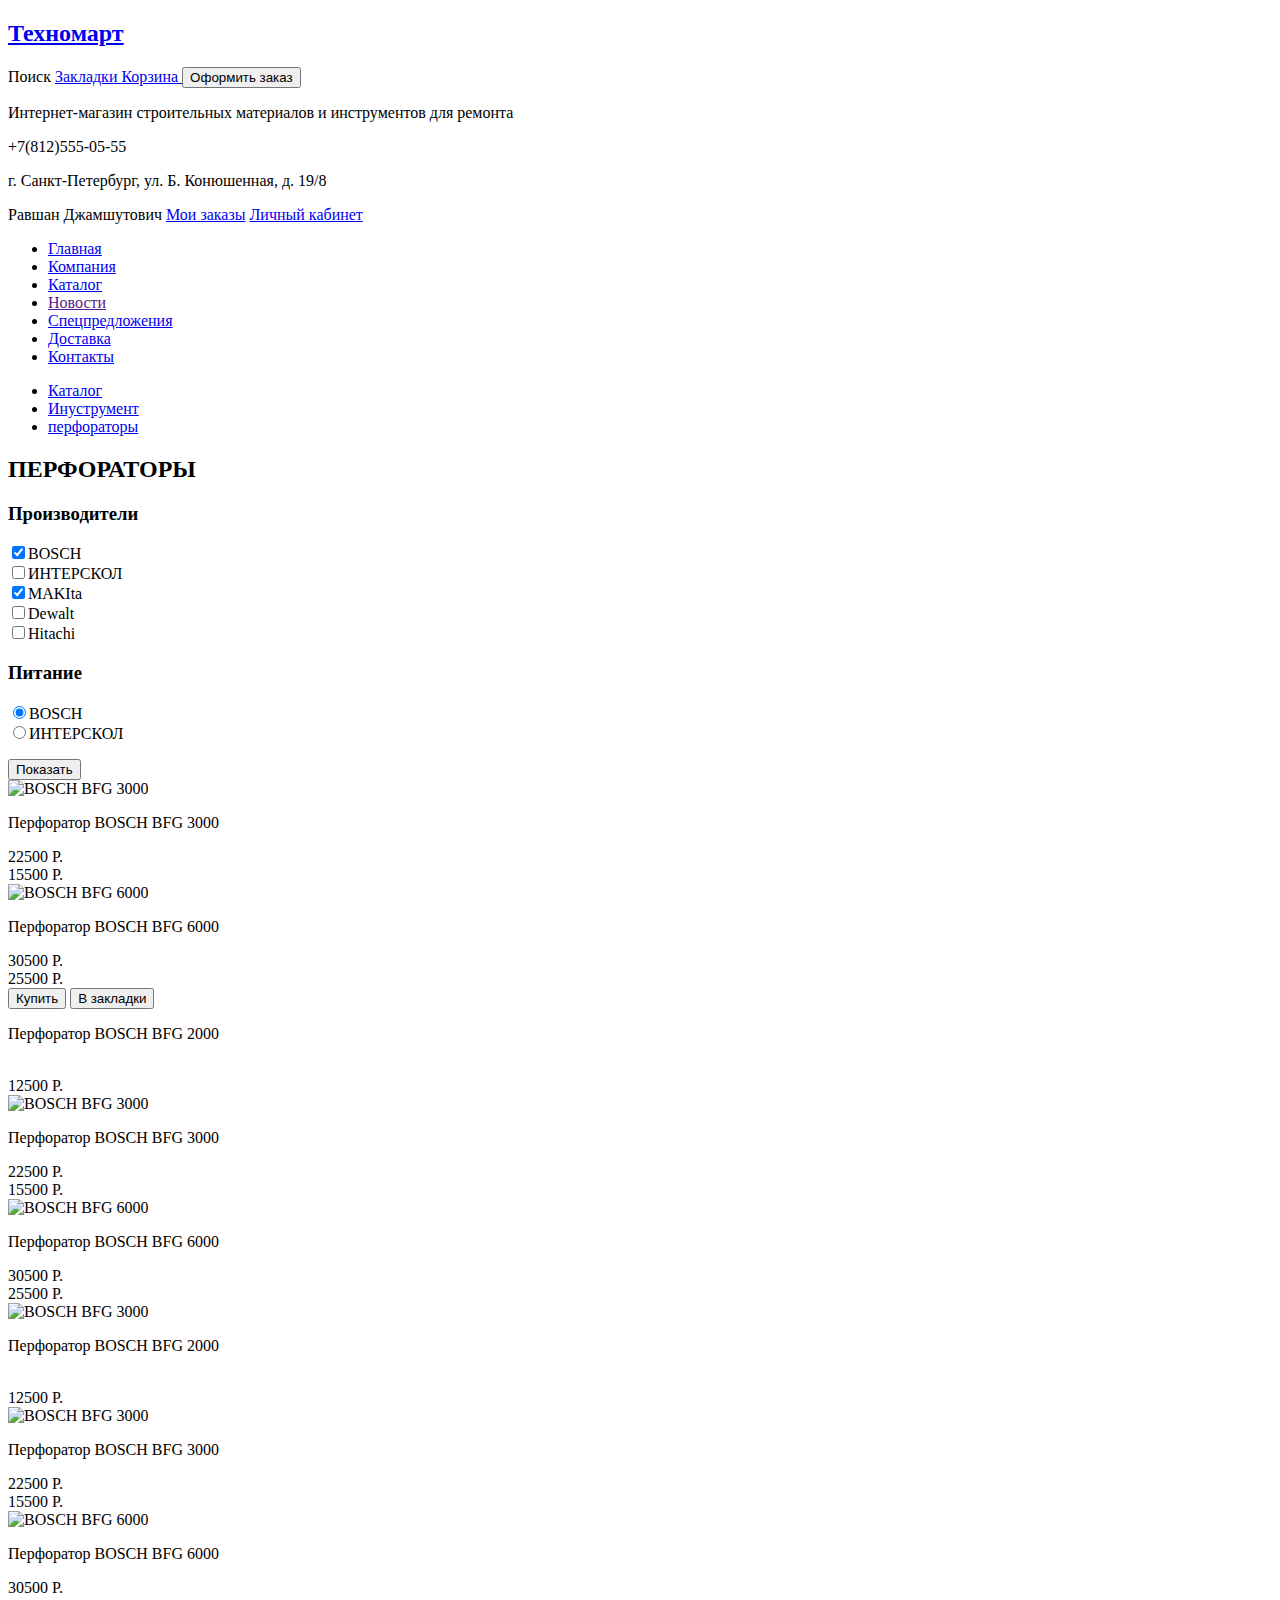
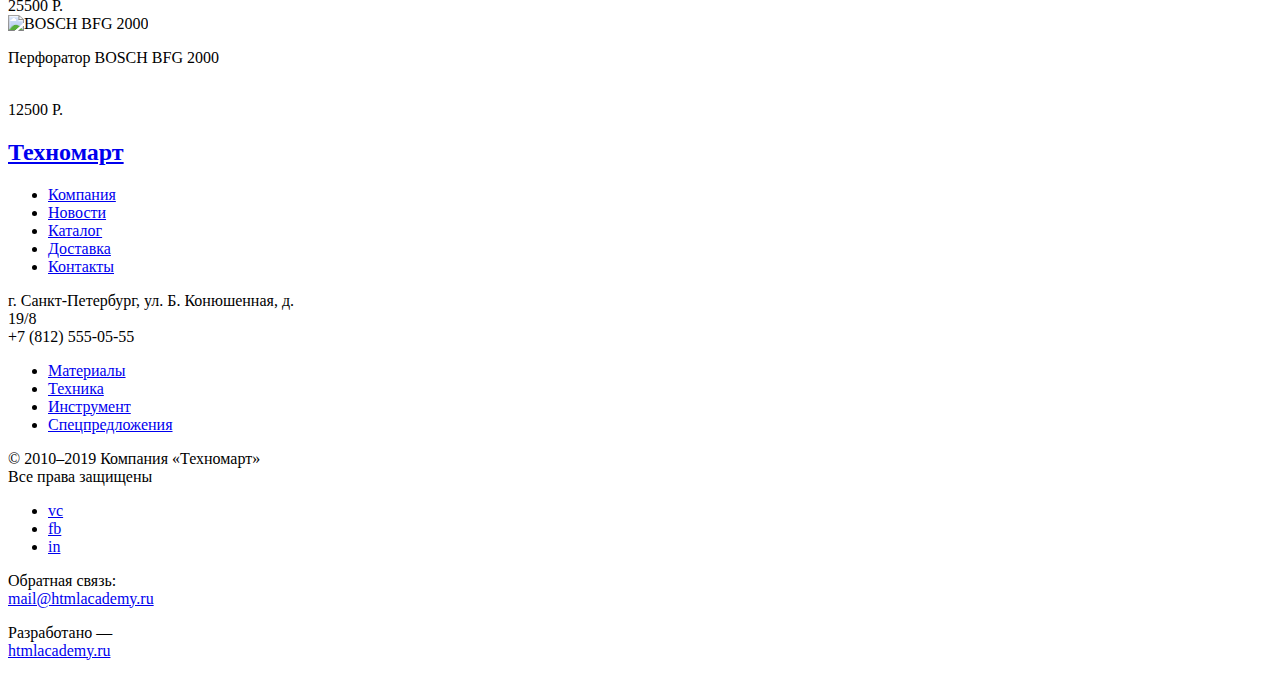
==== catalog.html @ 88d9c003 "начал разметку, добавил  страницу" ====
<!DOCTYPE html>
<html lang="ru">
<head>
	<meta charset="UTF-8">
	<title>Техномарт Интернет-магазин строительных материалов и инструментов для ремонта</title>
</head>
<body>
<header>
	<section>
		<a href="index.html"> <h2>Техномарт</h2> </a>
		<span> Поиск </span>
		<a href="#"> Закладки </a>
		<a href="#"> Корзина </a>
		<button type="button"> Оформить заказ </button>
	</section>
    <section>
		<div>
			<p>Интернет-магазин строительных материалов и инструментов для ремонта</p>
		</div>
		<div>
			<span>+7(812)555-05-55</span>
			<p>г. Санкт-Петербург, ул. Б. Конюшенная, д. 19/8</p>
		</div>
		<div>
			<span>Равшан Джамшутович</span>
			<a href="#">Мои заказы</a>	
			<a href="#"> Личный кабинет</a>
		</div>
	</section>
	<section>
		<nav>
			<ul>
				<li><a href="index.html"> Главная </a></li>
				<li><a href="#"> Компания </a></li>
				<li><a href="#"> Каталог </a></li>
				<li><a href=""> Новости </a></li>
				<li><a href="#"> Спецпредложения </a></li>
				<li><a href="#"> Доставка </a></li>
				<li><a href="#"> Контакты </a></li>
			</ul>
		</nav>
	</section>

</header>
<main>
	<section>
		<ul>
			<li><a href="catalog.html">Каталог</a></li>
			<li><a href="#">Инуструмент</a></li>
			<li><a href="#">перфораторы</a></li>
		</ul>
	</section>
	<section>
		<h2>ПЕРФОРАТОРЫ</h2>
		<div>
			<h3>Производители</h3>
			<p><input type="checkbox" name="option1" value="a1" checked>BOSCH <Br>
   			<input type="checkbox" name="option2" value="a2">ИНТЕРСКОЛ  <Br>
   			<input type="checkbox" name="option3" value="a3" checked>MAKIta   <Br> 
   			<input type="checkbox" name="option4" value="a4">Dewalt  <Br> 
   			<input type="checkbox" name="option5" value="a5">Hitachi </p>
			<h3>Питание</h3>
			<p><input type="radio" name="option1" value="a1" checked>BOSCH <Br>
   			<input type="radio" name="option1" value="a2">ИНТЕРСКОЛ  <Br> </p>
			<button type="submit">Показать</button>
		</div>
	</section>
	<section>
		<div>
			<img src="img/Perforator_1." width="218" height="170" alt="BOSCH BFG 3000">
			<p>Перфоратор BOSCH BFG 3000</p>
			<span>22500 Р.</span> <br>
			<span>15500 Р.</span>
		</div>
		<div>
			<img src="img/Perforator_1." width="218" height="170" alt="BOSCH BFG 6000">
			<p>Перфоратор BOSCH BFG 6000</p>
			<span>30500 Р.</span> <br>
			<span>25500 Р.</span>
		</div>
		<div>
			<button type="button">Купить</button>
			<button type="button">В закладки</button>
			<p>Перфоратор BOSCH BFG 2000</p>
			<span></span> <br>
			<span>12500 Р.</span>
		</div>
		<div>
			<img src="img/Perforator_1." width="218" height="170" alt="BOSCH BFG 3000">
			<p>Перфоратор BOSCH BFG 3000</p>
			<span>22500 Р.</span> <br>
			<span>15500 Р.</span>
		</div>
		<div>
			<img src="img/Perforator_1." width="218" height="170" alt="BOSCH BFG 6000">
			<p>Перфоратор BOSCH BFG 6000</p>
			<span>30500 Р.</span> <br>
			<span>25500 Р.</span>
		</div>
		<div>
			<img src="img/Perforator_1." width="218" height="170" alt="BOSCH BFG 3000">
			<p>Перфоратор BOSCH BFG 2000</p>
			<span></span> <br>
			<span>12500 Р.</span>
		</div>
		<div>
			<img src="img/Perforator_1." width="218" height="170" alt="BOSCH BFG 3000">
			<p>Перфоратор BOSCH BFG 3000</p>
			<span>22500 Р.</span> <br>
			<span>15500 Р.</span>
		</div>
		<div>
			<img src="img/Perforator_1." width="218" height="170" alt="BOSCH BFG 6000">
			<p>Перфоратор BOSCH BFG 6000</p>
			<span>30500 Р.</span> <br>
			<span>25500 Р.</span>
		</div>
		<div>
			<img src="img/Perforator_1." width="218" height="170" alt="BOSCH BFG 2000">
			<p>Перфоратор BOSCH BFG 2000</p>
			<span></span> <br>
			<span>12500 Р.</span>
		</div>
	</section>
</main>
<footer>
	<section>
		<a href="index.html"><h2>Техномарт</h2></a>
		<ul>
			<li><a href="#">Компания</a></li>
			<li><a href="#">Новости</a></li>
			<li><a href="#">Каталог</a></li>
			<li><a href="#">Доставка</a></li>
			<li><a href="#">Контакты</a></li>
		</ul>
	</section>
	<section>
		<p>г. Санкт-Петербург, ул. Б. Конюшенная, д.<br>
		 19/8 <br>
		+7 (812) 555-05-55</p>
		<ul>
			<li><a href="#">Материалы</a></li>
			<li><a href="#">Техника</a></li>
			<li><a href="#">Инструмент</a></li>
			<li><a href="#">Спецпредложения</a></li>
		</ul>
	</section>
	<section>
		<div>
			<p>© 2010–2019 Компания «Техномарт»<br>
            Все права защищены</p>
		</div>
		<div>
			<ul>
				<li><a href="#">vc</a></li>
				<li><a href="#">fb</a></li>
				<li><a href="#">in</a></li>
			</ul>
		</div>
		<div>
			<p> Обратная связь:<br>
			<a href="mailto:mail@htmlacademy.ru"> mail@htmlacademy.ru</a> </p>
			<p>Разработано — <br> 
			<a href="https://htmlacademy.ru/intensive/htmlcss"> htmlacademy.ru </a></p>
		</div>

	</section>
</footer>
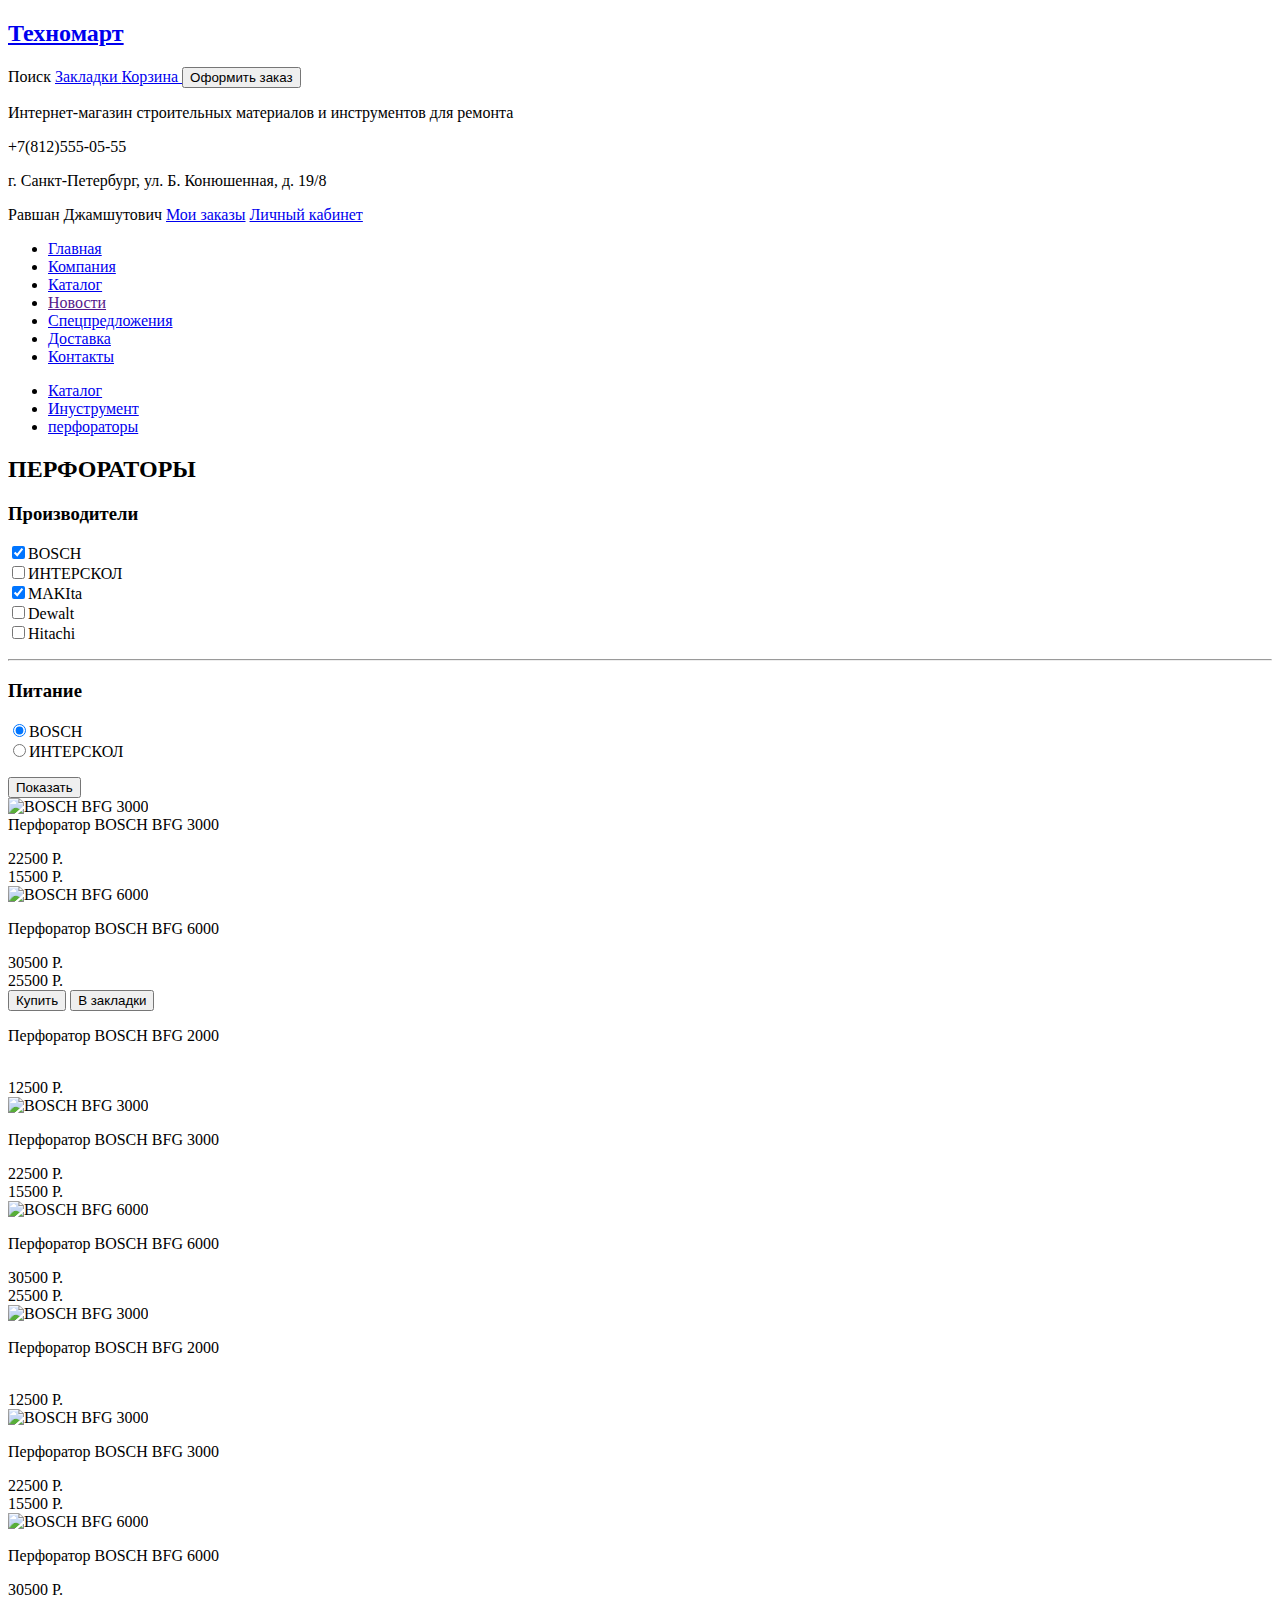
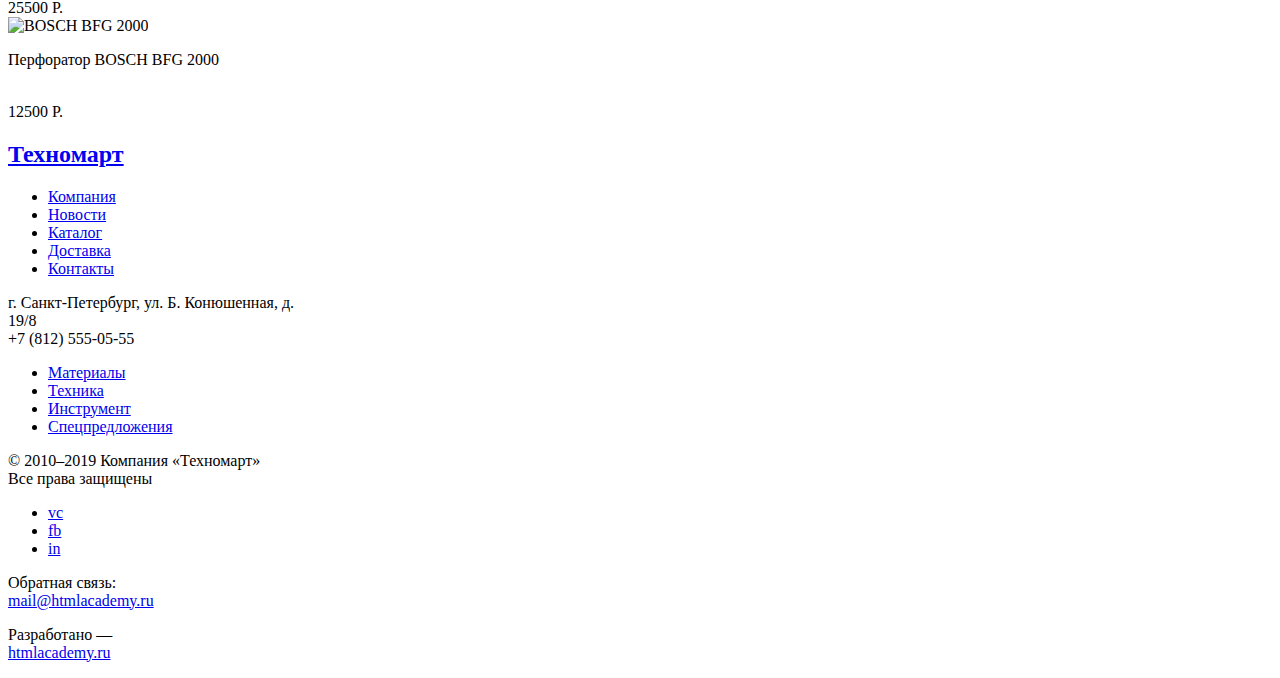
==== commit 97d46898: "Добавил замечания по каталогу" ====
--- a/catalog.html
+++ b/catalog.html
@@ -6,14 +6,14 @@
 </head>
 <body>
 <header>
-	<section>
+	<div>
 		<a href="index.html"> <h2>Техномарт</h2> </a>
 		<span> Поиск </span>
 		<a href="#"> Закладки </a>
 		<a href="#"> Корзина </a>
 		<button type="button"> Оформить заказ </button>
-	</section>
-    <section>
+	</div>
+    <div>
 		<div>
 			<p>Интернет-магазин строительных материалов и инструментов для ремонта</p>
 		</div>
@@ -26,8 +26,8 @@
 			<a href="#">Мои заказы</a>	
 			<a href="#"> Личный кабинет</a>
 		</div>
-	</section>
-	<section>
+	</div>
+	<div>
 		<nav>
 			<ul>
 				<li><a href="index.html"> Главная </a></li>
@@ -39,26 +39,32 @@
 				<li><a href="#"> Контакты </a></li>
 			</ul>
 		</nav>
-	</section>
-
+	</div>
 </header>
+  
 <main>
-	<section>
+	<header>
 		<ul>
 			<li><a href="catalog.html">Каталог</a></li>
 			<li><a href="#">Инуструмент</a></li>
 			<li><a href="#">перфораторы</a></li>
 		</ul>
-	</section>
+	</header>
 	<section>
-		<h2>ПЕРФОРАТОРЫ</h2>
+		<h2>ПЕРФОРАТОРЫ</h2> <! -- Non-caps pls -->
 		<div>
 			<h3>Производители</h3>
 			<p><input type="checkbox" name="option1" value="a1" checked>BOSCH <Br>
    			<input type="checkbox" name="option2" value="a2">ИНТЕРСКОЛ  <Br>
    			<input type="checkbox" name="option3" value="a3" checked>MAKIta   <Br> 
    			<input type="checkbox" name="option4" value="a4">Dewalt  <Br> 
-   			<input type="checkbox" name="option5" value="a5">Hitachi </p>
+   			<input type="checkbox" name="option5" value="a5">Hitachi
+       </p>
+       <! -- Никаких br, и это форма из листа чекбоксов, запиши. На консультации обсудим. -->
+    </div>
+    <hr> <! -- Использую здесь единожды, дальше не буду, чтоб ты знал, что такое существует, запиши. На консультации обсудим. -->
+    <! -- Логика: это две разных формы) -->
+    <div>
 			<h3>Питание</h3>
 			<p><input type="radio" name="option1" value="a1" checked>BOSCH <Br>
    			<input type="radio" name="option1" value="a2">ИНТЕРСКОЛ  <Br> </p>
@@ -67,7 +73,10 @@
 	</section>
 	<section>
 		<div>
-			<img src="img/Perforator_1." width="218" height="170" alt="BOSCH BFG 3000">
+      <div></div> <! -- Здесь и во всех остальных (товарных карточках) - логика. Обсудим. Запиши этот вопрос на консультацию. Обсудим. -->
+      <div>
+			  <img src="img/Perforator_1." width="218" height="170" alt="BOSCH BFG 3000">
+      </div
 			<p>Перфоратор BOSCH BFG 3000</p>
 			<span>22500 Р.</span> <br>
 			<span>15500 Р.</span>
@@ -165,4 +174,4 @@
 		</div>
 
 	</section>
-</footer>+</footer>
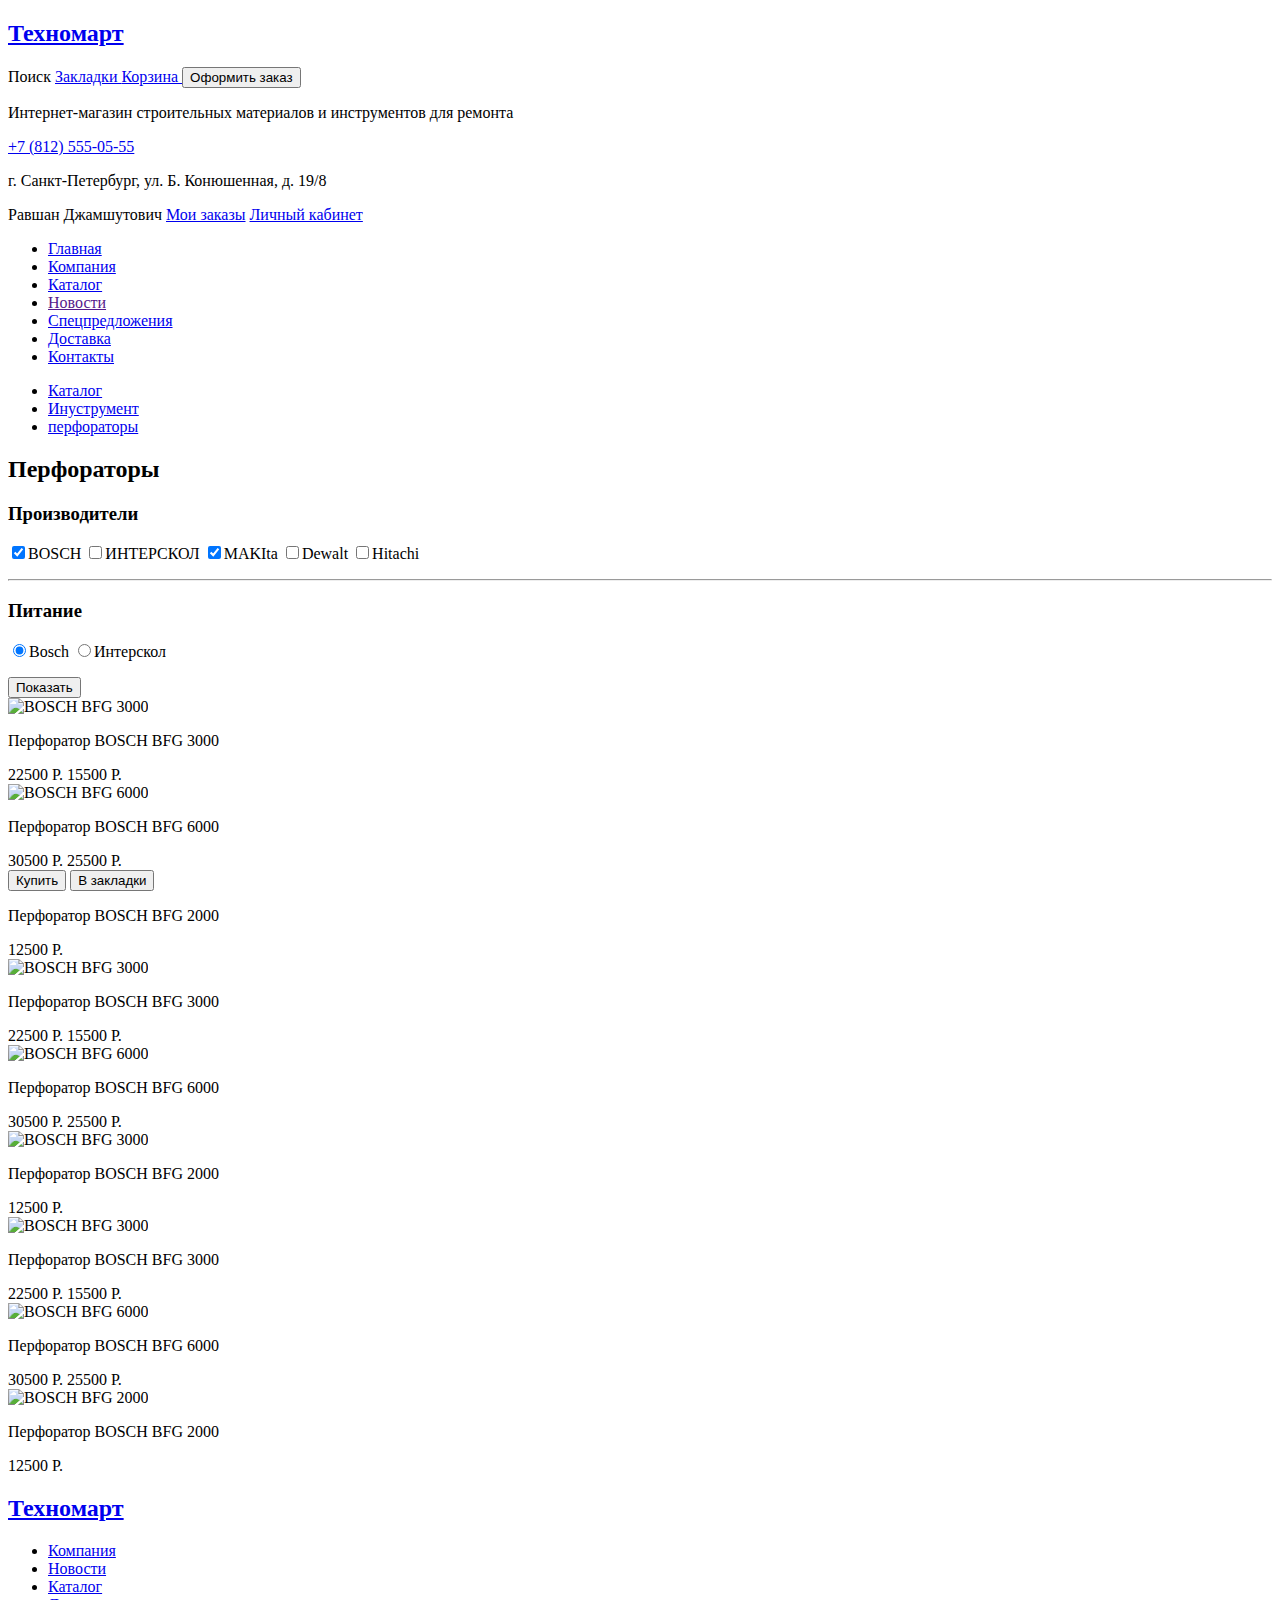
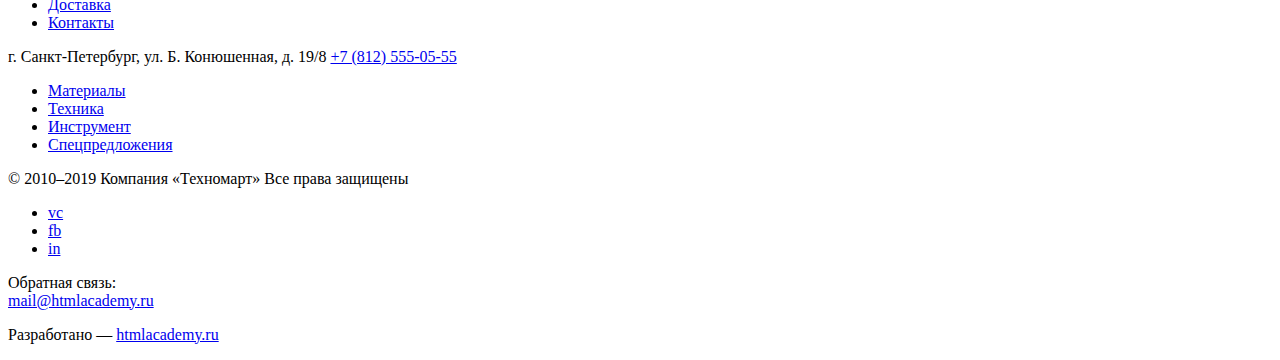
==== commit 39cf32aa: "еще правки" ====
--- a/catalog.html
+++ b/catalog.html
@@ -18,7 +18,7 @@
 			<p>Интернет-магазин строительных материалов и инструментов для ремонта</p>
 		</div>
 		<div>
-			<span>+7(812)555-05-55</span>
+			<span><a href="tel:+78125550555">+7 (812) 555-05-55</a></span>
 			<p>г. Санкт-Петербург, ул. Б. Конюшенная, д. 19/8</p>
 		</div>
 		<div>
@@ -30,13 +30,27 @@
 	<div>
 		<nav>
 			<ul>
-				<li><a href="index.html"> Главная </a></li>
-				<li><a href="#"> Компания </a></li>
-				<li><a href="#"> Каталог </a></li>
-				<li><a href=""> Новости </a></li>
-				<li><a href="#"> Спецпредложения </a></li>
-				<li><a href="#"> Доставка </a></li>
-				<li><a href="#"> Контакты </a></li>
+				<li>
+					<a href="index.html"> Главная </a>
+				</li>
+				<li>
+					<a href="#"> Компания </a>
+				</li>
+				<li>
+					<a href="catalog.html"> Каталог </a>
+				</li>
+				<li>
+					<a href=""> Новости </a>
+				</li>
+				<li>
+					<a href="#"> Спецпредложения </a>
+				</li>
+				<li>
+					<a href="#"> Доставка </a>
+				</li>
+				<li>
+					<a href="#"> Контакты </a>
+				</li>
 			</ul>
 		</nav>
 	</div>
@@ -45,19 +59,25 @@
 <main>
 	<header>
 		<ul>
-			<li><a href="catalog.html">Каталог</a></li>
-			<li><a href="#">Инуструмент</a></li>
-			<li><a href="#">перфораторы</a></li>
+			<li>
+				<a href="catalog.html">Каталог</a>
+			</li>
+			<li>
+				<a href="#">Инуструмент</a>
+			</li>
+			<li>
+				<a href="#">перфораторы</a>
+			</li>
 		</ul>
 	</header>
 	<section>
-		<h2>ПЕРФОРАТОРЫ</h2> <! -- Non-caps pls -->
+		<h2>Перфораторы</h2> <! -- Non-caps pls -->
 		<div>
 			<h3>Производители</h3>
-			<p><input type="checkbox" name="option1" value="a1" checked>BOSCH <Br>
-   			<input type="checkbox" name="option2" value="a2">ИНТЕРСКОЛ  <Br>
-   			<input type="checkbox" name="option3" value="a3" checked>MAKIta   <Br> 
-   			<input type="checkbox" name="option4" value="a4">Dewalt  <Br> 
+			<p><input type="checkbox" name="option1" value="a1" checked>BOSCH
+   			<input type="checkbox" name="option2" value="a2">ИНТЕРСКОЛ
+   			<input type="checkbox" name="option3" value="a3" checked>MAKIta
+   			<input type="checkbox" name="option4" value="a4">Dewalt
    			<input type="checkbox" name="option5" value="a5">Hitachi
        </p>
        <! -- Никаких br, и это форма из листа чекбоксов, запиши. На консультации обсудим. -->
@@ -66,68 +86,68 @@
     <! -- Логика: это две разных формы) -->
     <div>
 			<h3>Питание</h3>
-			<p><input type="radio" name="option1" value="a1" checked>BOSCH <Br>
-   			<input type="radio" name="option1" value="a2">ИНТЕРСКОЛ  <Br> </p>
+			<p><input type="radio" name="option1" value="a1" checked>Bosch 
+   			<input type="radio" name="option1" value="a2">Интерскол</p>
 			<button type="submit">Показать</button>
 		</div>
 	</section>
 	<section>
-		<div>
+	  <div>
       <div></div> <! -- Здесь и во всех остальных (товарных карточках) - логика. Обсудим. Запиши этот вопрос на консультацию. Обсудим. -->
       <div>
-			  <img src="img/Perforator_1." width="218" height="170" alt="BOSCH BFG 3000">
-      </div
+			<img src="img/Perforator_1." width="218" height="170" alt="BOSCH BFG 3000">
+      </div>
 			<p>Перфоратор BOSCH BFG 3000</p>
-			<span>22500 Р.</span> <br>
+			<span>22500 Р.</span>
 			<span>15500 Р.</span>
 		</div>
 		<div>
 			<img src="img/Perforator_1." width="218" height="170" alt="BOSCH BFG 6000">
 			<p>Перфоратор BOSCH BFG 6000</p>
-			<span>30500 Р.</span> <br>
+			<span>30500 Р.</span> 
 			<span>25500 Р.</span>
 		</div>
 		<div>
 			<button type="button">Купить</button>
 			<button type="button">В закладки</button>
 			<p>Перфоратор BOSCH BFG 2000</p>
-			<span></span> <br>
+			<span></span>
 			<span>12500 Р.</span>
 		</div>
 		<div>
 			<img src="img/Perforator_1." width="218" height="170" alt="BOSCH BFG 3000">
 			<p>Перфоратор BOSCH BFG 3000</p>
-			<span>22500 Р.</span> <br>
+			<span>22500 Р.</span>
 			<span>15500 Р.</span>
 		</div>
 		<div>
 			<img src="img/Perforator_1." width="218" height="170" alt="BOSCH BFG 6000">
 			<p>Перфоратор BOSCH BFG 6000</p>
-			<span>30500 Р.</span> <br>
+			<span>30500 Р.</span>
 			<span>25500 Р.</span>
 		</div>
 		<div>
 			<img src="img/Perforator_1." width="218" height="170" alt="BOSCH BFG 3000">
 			<p>Перфоратор BOSCH BFG 2000</p>
-			<span></span> <br>
+			<span></span>
 			<span>12500 Р.</span>
 		</div>
 		<div>
 			<img src="img/Perforator_1." width="218" height="170" alt="BOSCH BFG 3000">
 			<p>Перфоратор BOSCH BFG 3000</p>
-			<span>22500 Р.</span> <br>
+			<span>22500 Р.</span>
 			<span>15500 Р.</span>
 		</div>
 		<div>
 			<img src="img/Perforator_1." width="218" height="170" alt="BOSCH BFG 6000">
 			<p>Перфоратор BOSCH BFG 6000</p>
-			<span>30500 Р.</span> <br>
+			<span>30500 Р.</span>
 			<span>25500 Р.</span>
 		</div>
 		<div>
 			<img src="img/Perforator_1." width="218" height="170" alt="BOSCH BFG 2000">
 			<p>Перфоратор BOSCH BFG 2000</p>
-			<span></span> <br>
+			<span></span>
 			<span>12500 Р.</span>
 		</div>
 	</section>
@@ -136,17 +156,27 @@
 	<section>
 		<a href="index.html"><h2>Техномарт</h2></a>
 		<ul>
-			<li><a href="#">Компания</a></li>
-			<li><a href="#">Новости</a></li>
-			<li><a href="#">Каталог</a></li>
-			<li><a href="#">Доставка</a></li>
-			<li><a href="#">Контакты</a></li>
+			<li>
+				<a href="index.html">Компания</a>
+			</li>
+			<li>
+				<a href="#">Новости</a>
+			</li>
+			<li>
+				<a href="catalog.html">Каталог</a>
+			</li>
+			<li>
+				<a href="#">Доставка</a>
+			</li>
+			<li>
+				<a href="#">Контакты</a>
+			</li>
 		</ul>
 	</section>
 	<section>
-		<p>г. Санкт-Петербург, ул. Б. Конюшенная, д.<br>
-		 19/8 <br>
-		+7 (812) 555-05-55</p>
+		<p>г. Санкт-Петербург, ул. Б. Конюшенная, д.
+		 19/8 
+		<a href="tel:+78125550555">+7 (812) 555-05-55</a></p>
 		<ul>
 			<li><a href="#">Материалы</a></li>
 			<li><a href="#">Техника</a></li>
@@ -156,22 +186,27 @@
 	</section>
 	<section>
 		<div>
-			<p>© 2010–2019 Компания «Техномарт»<br>
+			<p>© 2010–2019 Компания «Техномарт»
             Все права защищены</p>
 		</div>
 		<div>
 			<ul>
-				<li><a href="#">vc</a></li>
-				<li><a href="#">fb</a></li>
-				<li><a href="#">in</a></li>
+				<li>
+					<a href="#">vc</a>
+				</li>
+				<li>
+					<a href="#">fb</a>
+				</li>
+				<li>
+					<a href="#">in</a>
+				</li>
 			</ul>
 		</div>
 		<div>
 			<p> Обратная связь:<br>
 			<a href="mailto:mail@htmlacademy.ru"> mail@htmlacademy.ru</a> </p>
-			<p>Разработано — <br> 
+			<p>Разработано — 
 			<a href="https://htmlacademy.ru/intensive/htmlcss"> htmlacademy.ru </a></p>
 		</div>
-
 	</section>
 </footer>
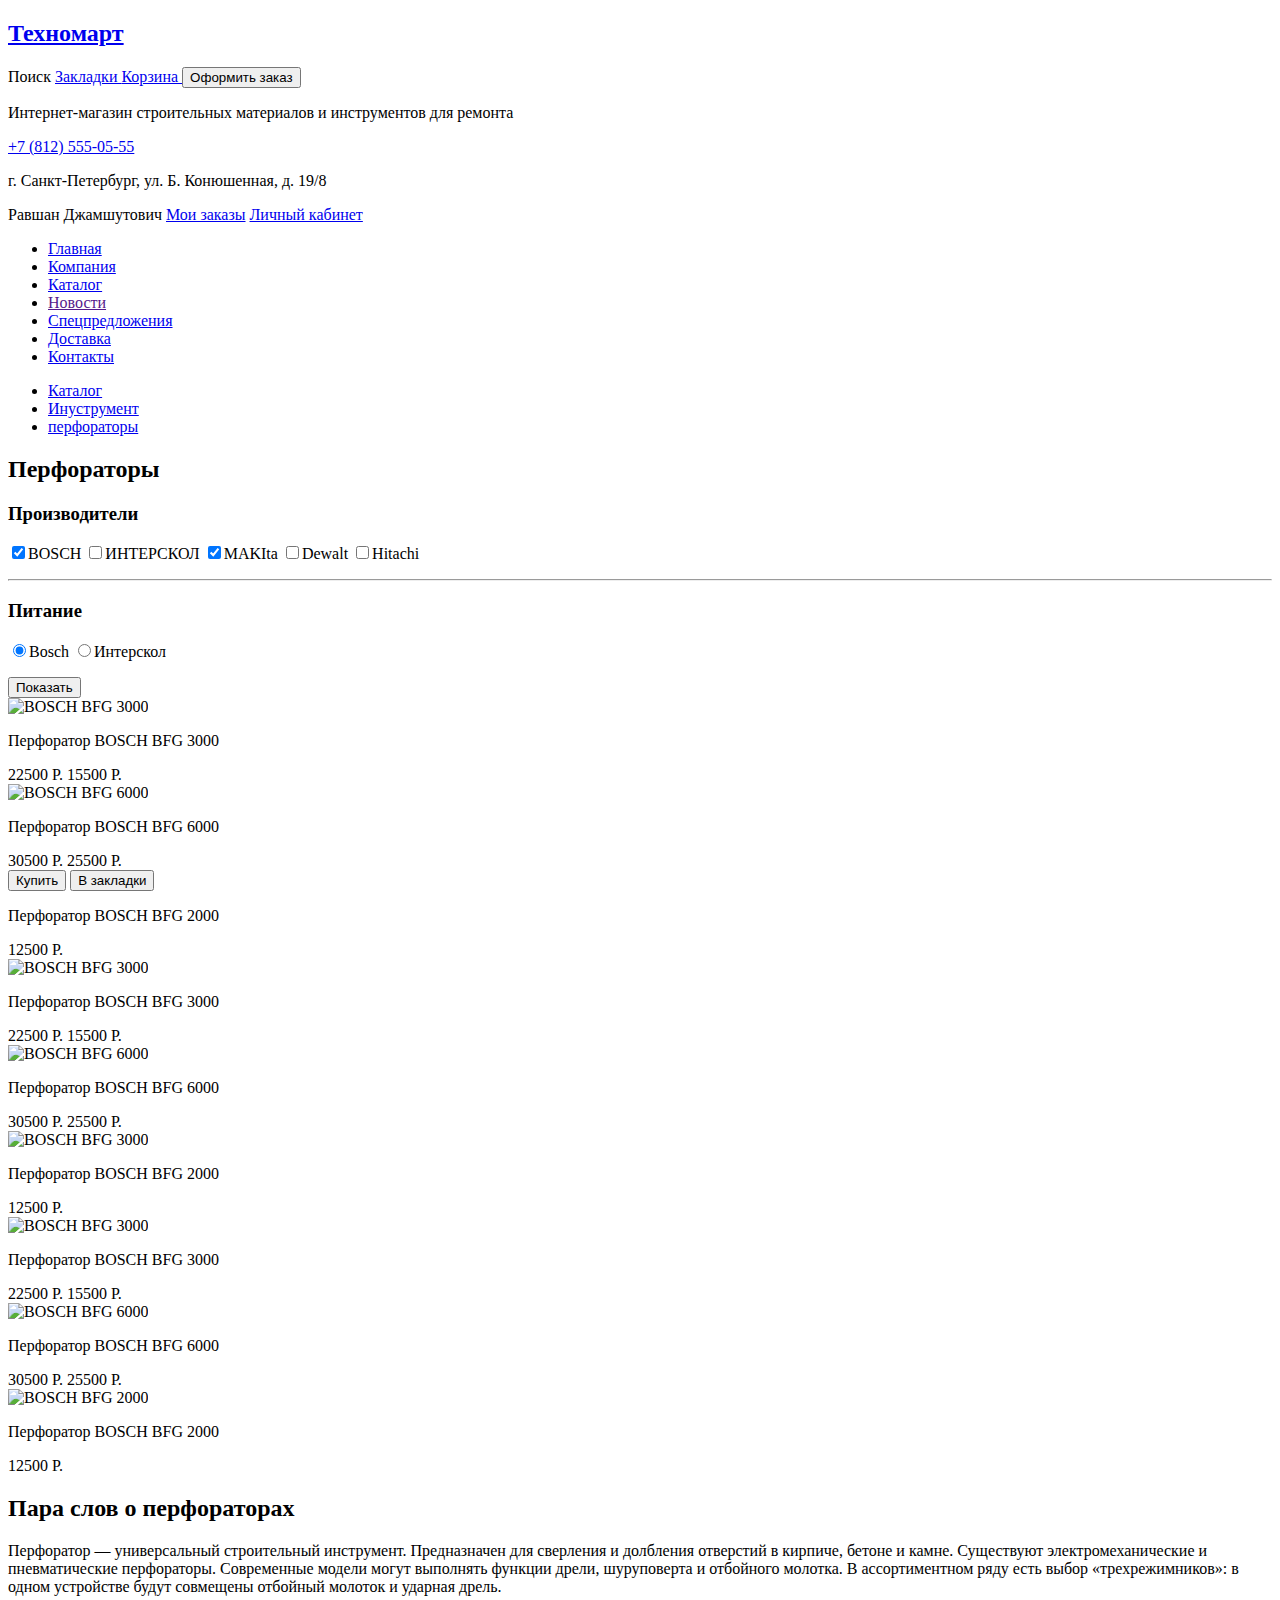
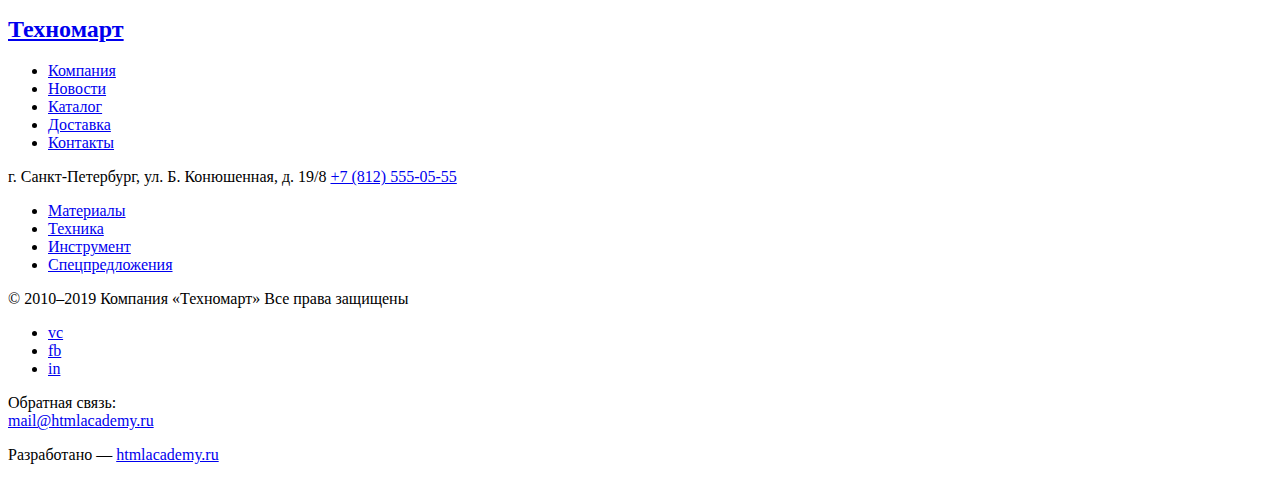
==== commit 35772d0e: "правим, дополняем" ====
--- a/catalog.html
+++ b/catalog.html
@@ -111,7 +111,6 @@
 			<button type="button">Купить</button>
 			<button type="button">В закладки</button>
 			<p>Перфоратор BOSCH BFG 2000</p>
-			<span></span>
 			<span>12500 Р.</span>
 		</div>
 		<div>
@@ -147,10 +146,15 @@
 		<div>
 			<img src="img/Perforator_1." width="218" height="170" alt="BOSCH BFG 2000">
 			<p>Перфоратор BOSCH BFG 2000</p>
-			<span></span>
 			<span>12500 Р.</span>
 		</div>
 	</section>
+	<article class="about_perforator">
+		<h2>Пара слов о перфораторах</h2>
+		<p>Перфоратор — универсальный строительный инструмент. Предназначен для сверления и долбления отверстий в кирпиче, бетоне и камне.
+		Существуют электромеханические и пневматические перфораторы. Современные модели могут выполнять функции дрели, шуруповерта и отбойного молотка. 
+		В ассортиментном ряду есть выбор «трехрежимников»: в одном устройстве будут совмещены отбойный молоток и ударная дрель.</p>
+	</article>
 </main>
 <footer>
 	<section>
@@ -210,3 +214,5 @@
 		</div>
 	</section>
 </footer>
+</body>
+</html>
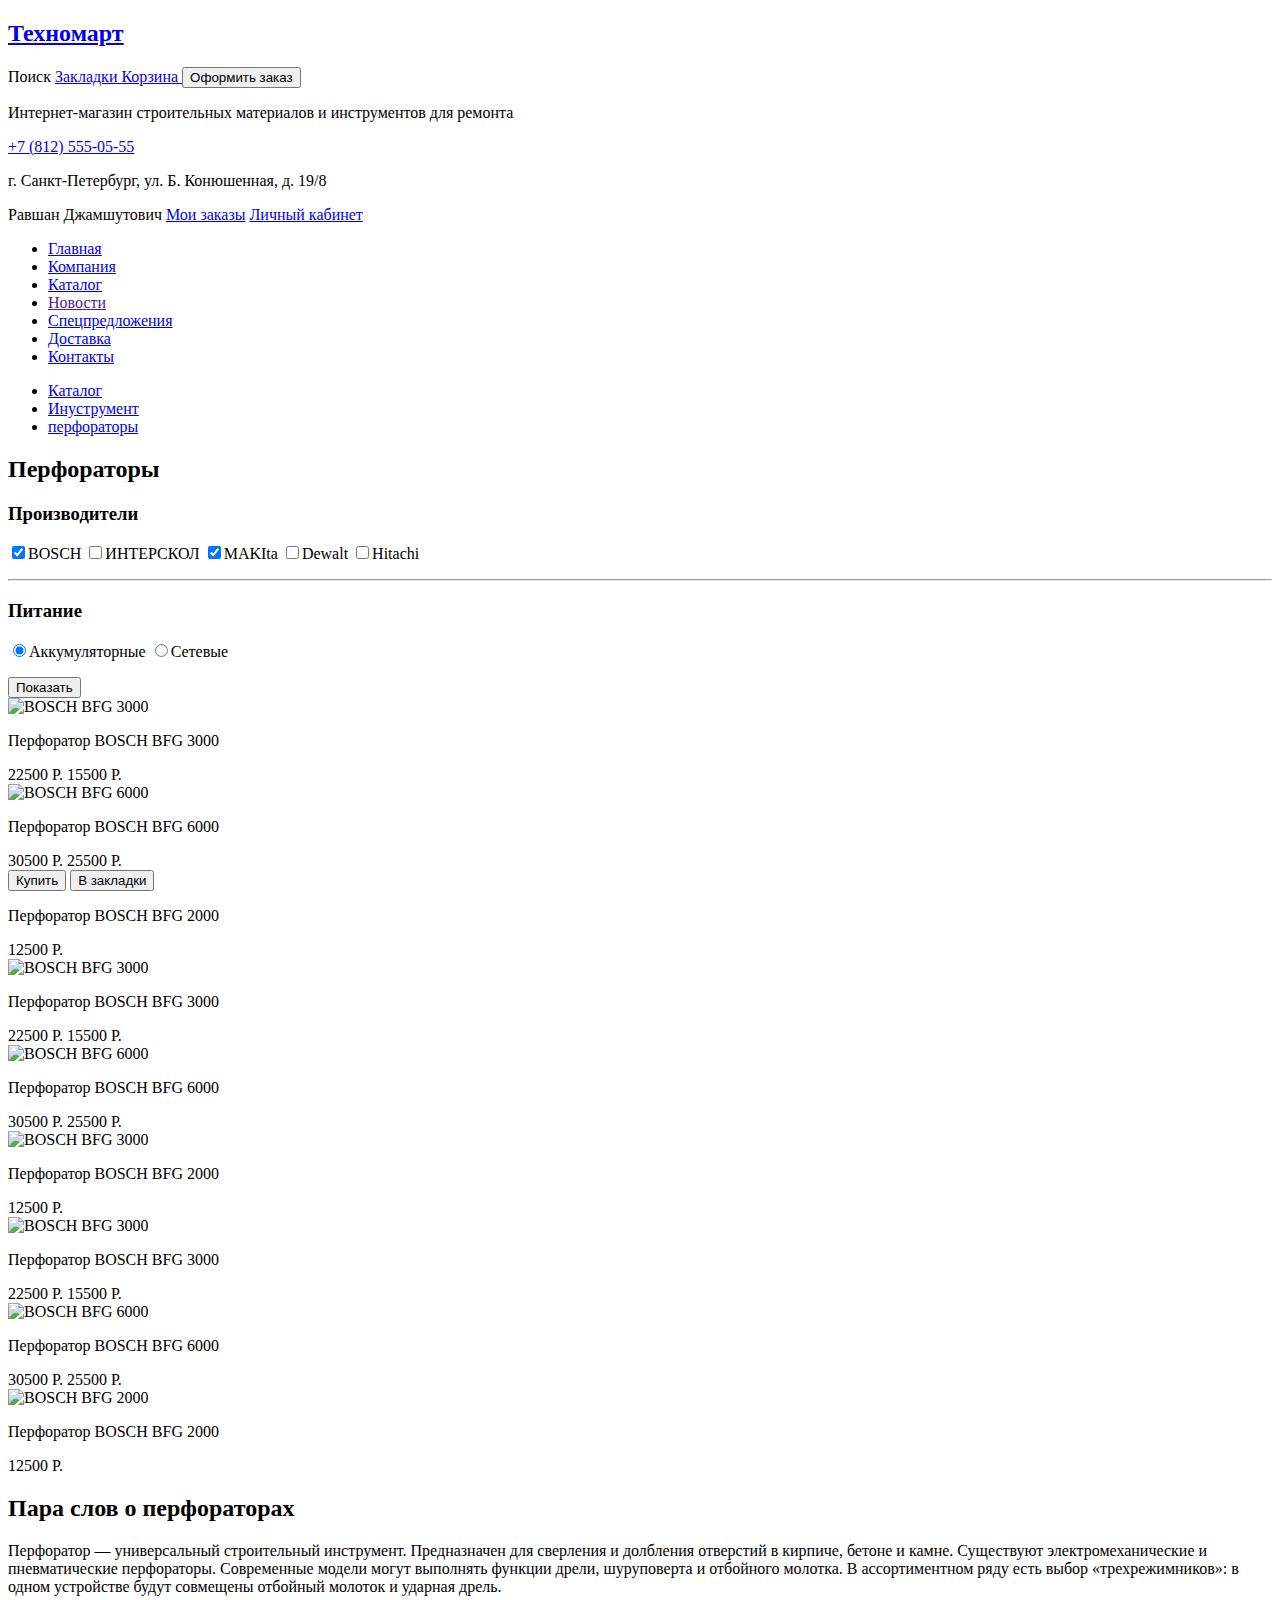
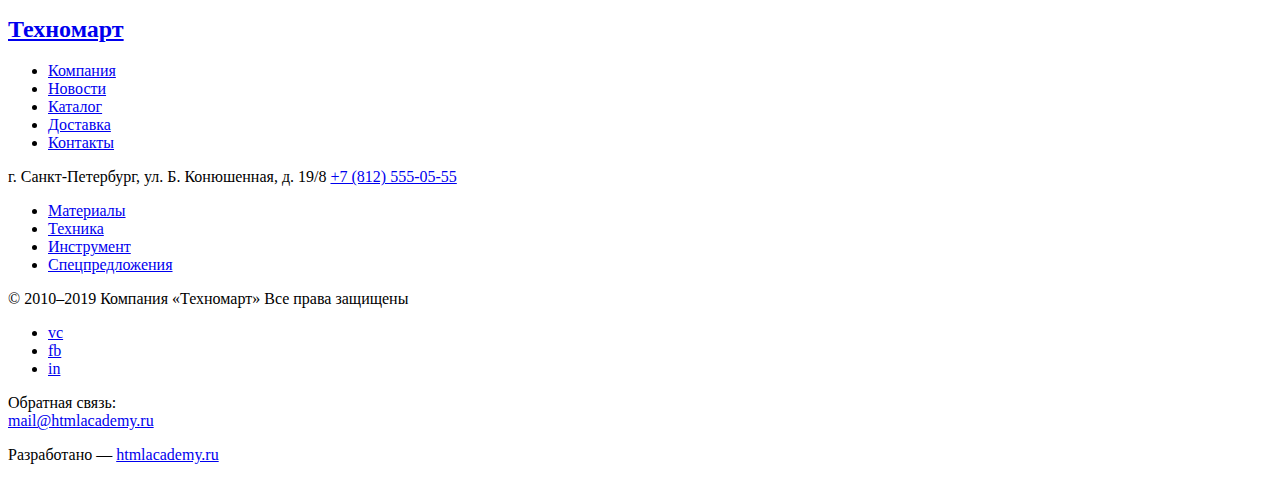
==== commit 83ba41e7: "поле формы" ====
--- a/catalog.html
+++ b/catalog.html
@@ -86,8 +86,8 @@
     <! -- Логика: это две разных формы) -->
     <div>
 			<h3>Питание</h3>
-			<p><input type="radio" name="option1" value="a1" checked>Bosch 
-   			<input type="radio" name="option1" value="a2">Интерскол</p>
+			<p><input type="radio" name="battery" value="a1" checked>Аккумуляторные 
+   			<input type="radio" name="network" value="a2">Сетевые</p>
 			<button type="submit">Показать</button>
 		</div>
 	</section>
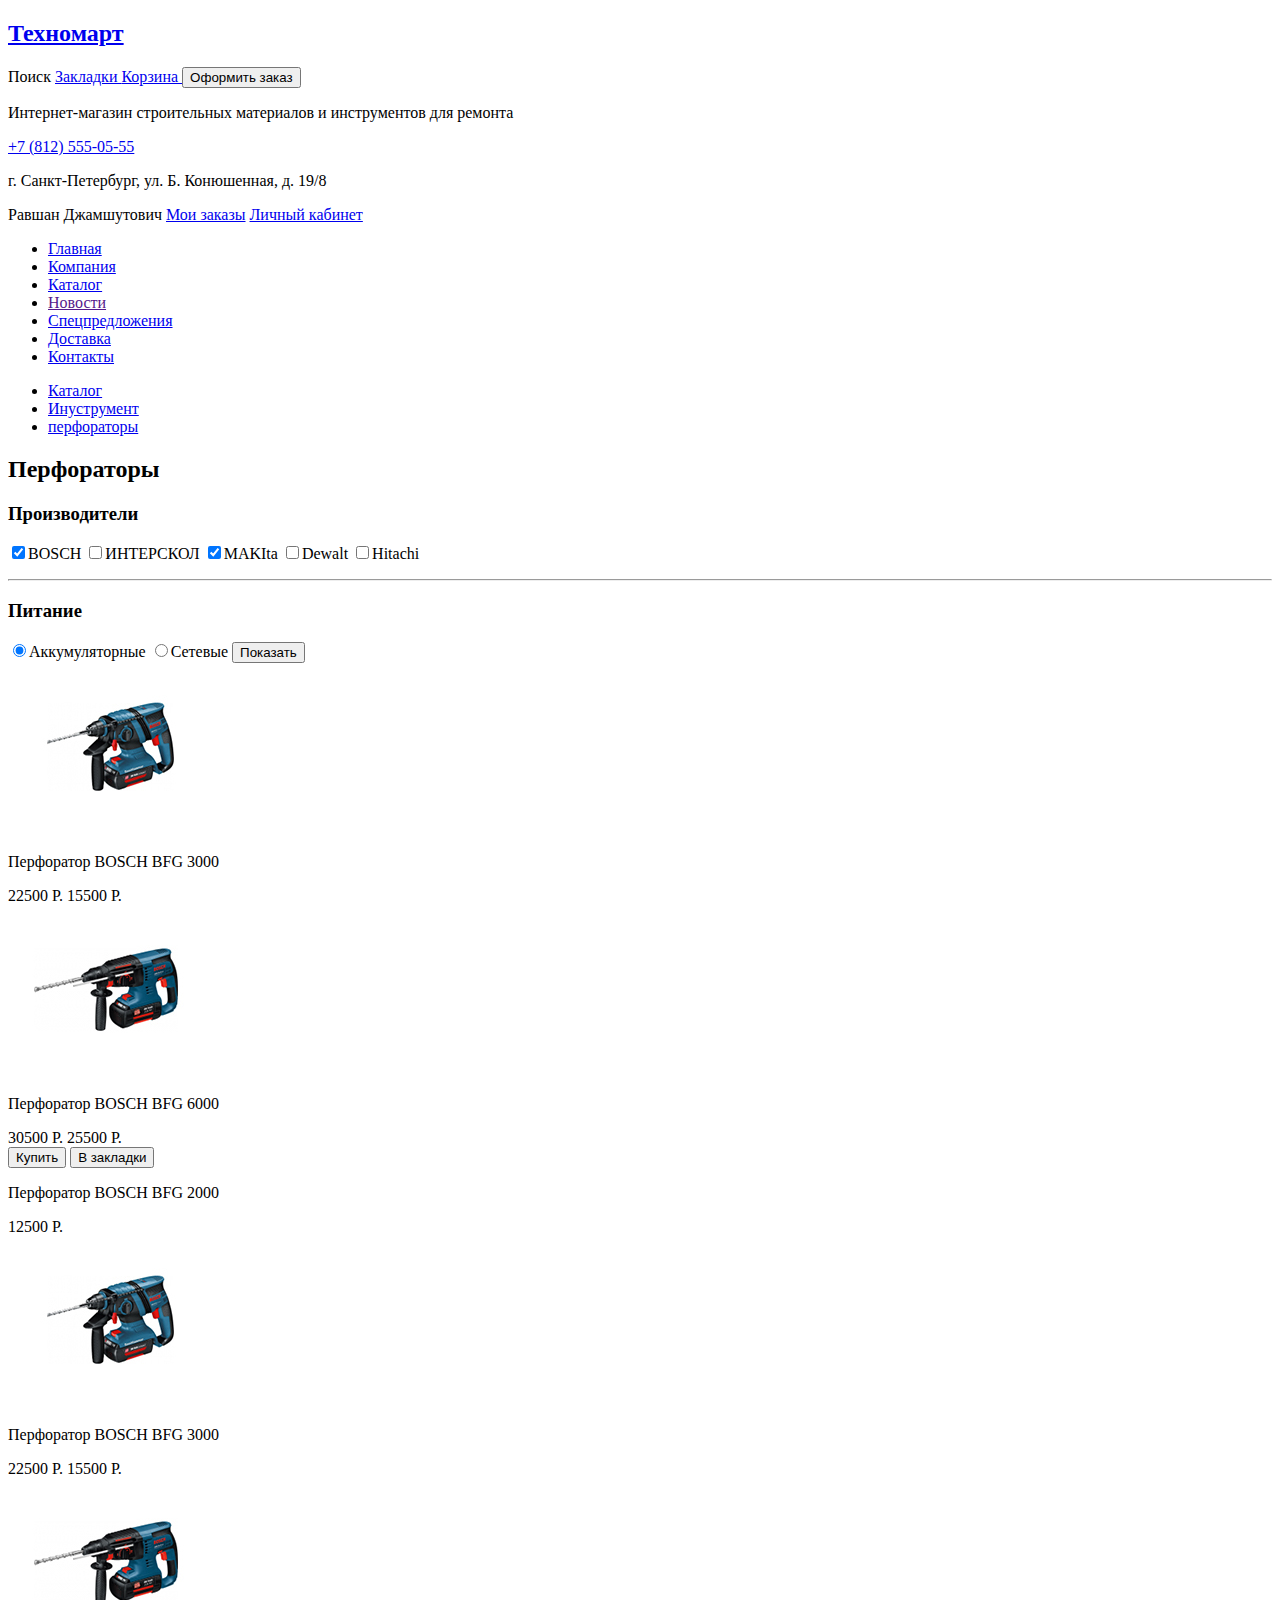
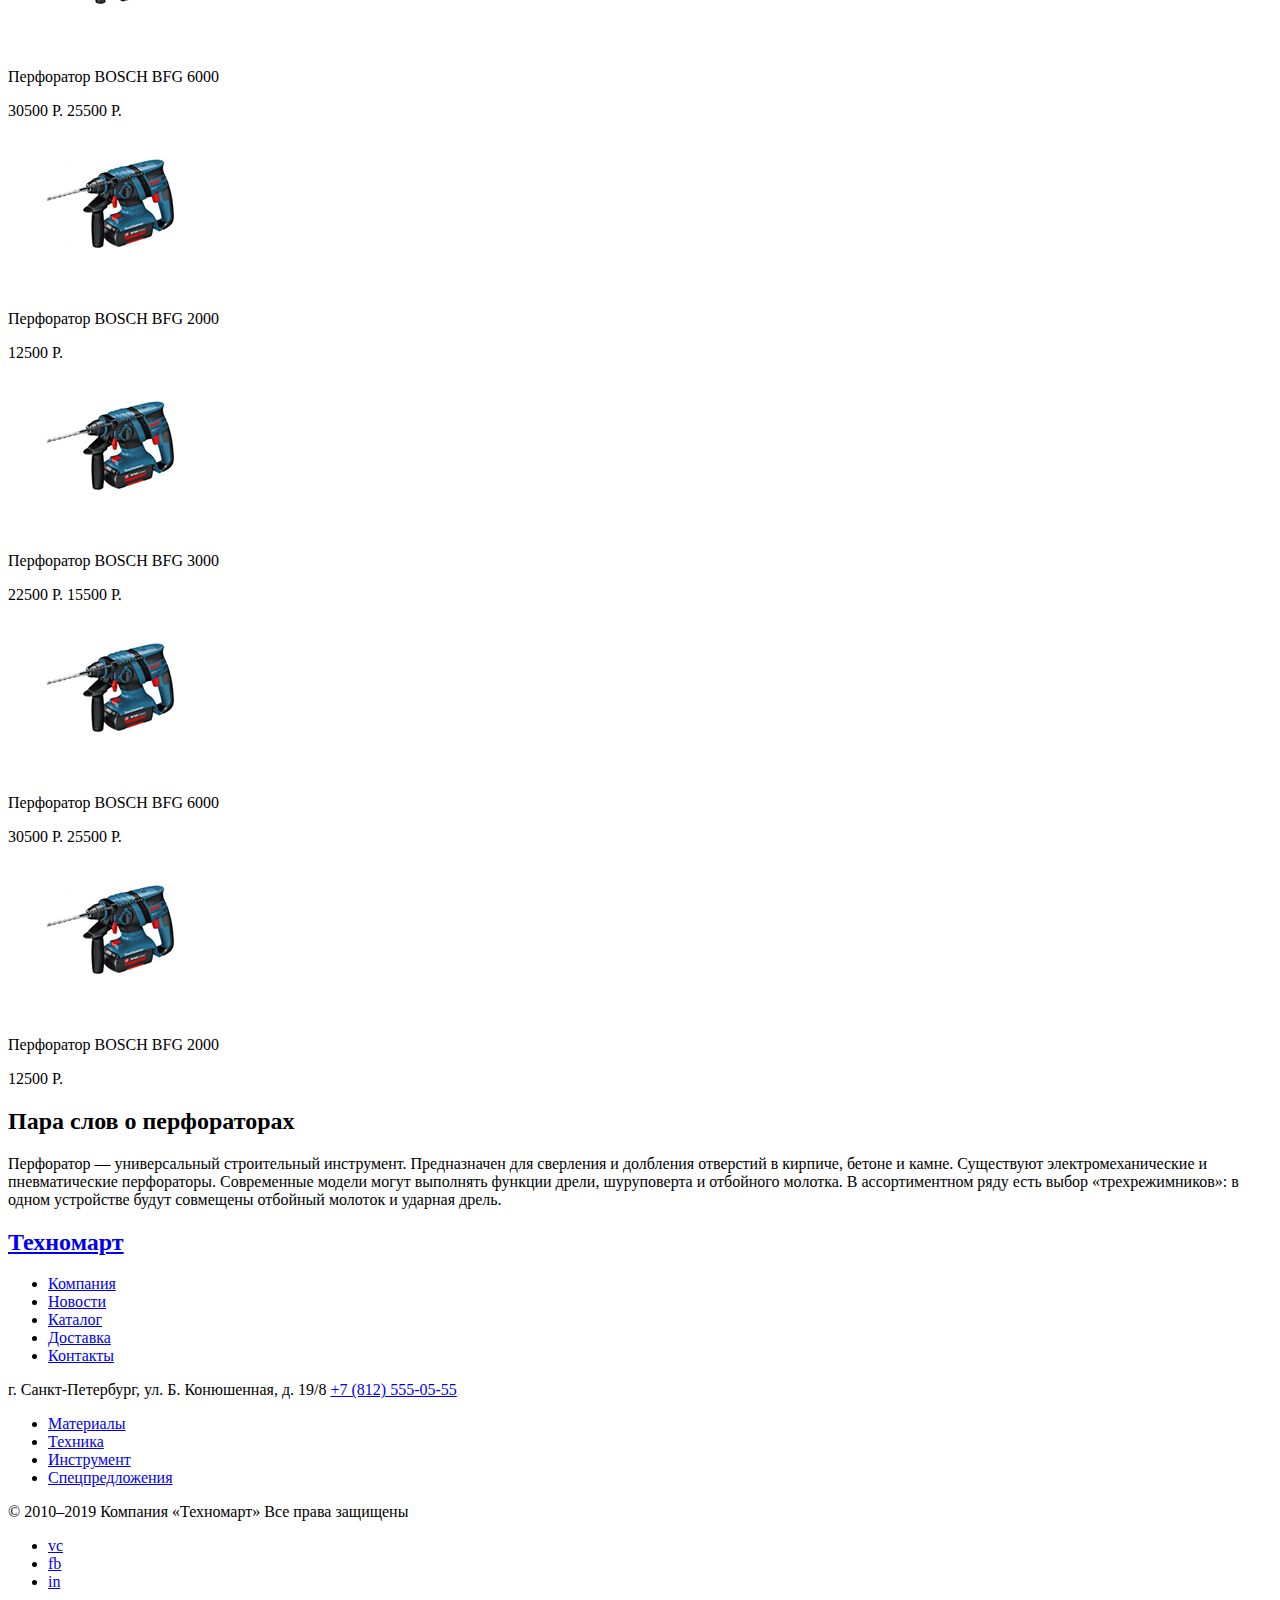
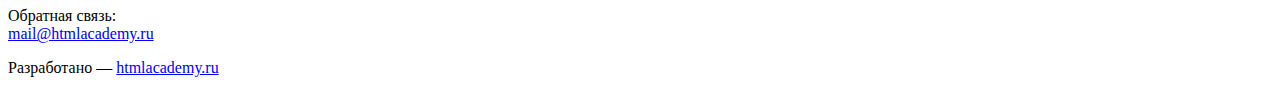
==== commit 1a99e50b: "прпвиим графику" ====
--- a/catalog.html
+++ b/catalog.html
@@ -79,15 +79,15 @@
    			<input type="checkbox" name="option3" value="a3" checked>MAKIta
    			<input type="checkbox" name="option4" value="a4">Dewalt
    			<input type="checkbox" name="option5" value="a5">Hitachi
-       </p>
+            </p>
        <! -- Никаких br, и это форма из листа чекбоксов, запиши. На консультации обсудим. -->
     </div>
     <hr> <! -- Использую здесь единожды, дальше не буду, чтоб ты знал, что такое существует, запиши. На консультации обсудим. -->
     <! -- Логика: это две разных формы) -->
     <div>
 			<h3>Питание</h3>
-			<p><input type="radio" name="battery" value="a1" checked>Аккумуляторные 
-   			<input type="radio" name="network" value="a2">Сетевые</p>
+			<input type="radio" name="battery" value="a1" checked>Аккумуляторные</input>
+   			<input type="radio" name="network" value="a2">Сетевые 
 			<button type="submit">Показать</button>
 		</div>
 	</section>
@@ -95,14 +95,14 @@
 	  <div>
       <div></div> <! -- Здесь и во всех остальных (товарных карточках) - логика. Обсудим. Запиши этот вопрос на консультацию. Обсудим. -->
       <div>
-			<img src="img/Perforator_1." width="218" height="170" alt="BOSCH BFG 3000">
+			<img src="img/tools/Perforator_1.jpg" width="218" height="170" alt="BOSCH BFG 3000">
       </div>
 			<p>Перфоратор BOSCH BFG 3000</p>
 			<span>22500 Р.</span>
 			<span>15500 Р.</span>
 		</div>
 		<div>
-			<img src="img/Perforator_1." width="218" height="170" alt="BOSCH BFG 6000">
+			<img src="img/tools/Perforator_2.jpg" width="218" height="170" alt="BOSCH BFG 6000">
 			<p>Перфоратор BOSCH BFG 6000</p>
 			<span>30500 Р.</span> 
 			<span>25500 Р.</span>
@@ -114,37 +114,37 @@
 			<span>12500 Р.</span>
 		</div>
 		<div>
-			<img src="img/Perforator_1." width="218" height="170" alt="BOSCH BFG 3000">
+			<img src="img/tools/Perforator_1.jpg" width="218" height="170" alt="BOSCH BFG 3000">
 			<p>Перфоратор BOSCH BFG 3000</p>
 			<span>22500 Р.</span>
 			<span>15500 Р.</span>
 		</div>
 		<div>
-			<img src="img/Perforator_1." width="218" height="170" alt="BOSCH BFG 6000">
+			<img src="img/tools/Perforator_2.jpg" width="218" height="170" alt="BOSCH BFG 6000">
 			<p>Перфоратор BOSCH BFG 6000</p>
 			<span>30500 Р.</span>
 			<span>25500 Р.</span>
 		</div>
 		<div>
-			<img src="img/Perforator_1." width="218" height="170" alt="BOSCH BFG 3000">
+			<img src="img/tools/Perforator_3.jpg" width="218" height="170" alt="BOSCH BFG 3000">
 			<p>Перфоратор BOSCH BFG 2000</p>
 			<span></span>
 			<span>12500 Р.</span>
 		</div>
 		<div>
-			<img src="img/Perforator_1." width="218" height="170" alt="BOSCH BFG 3000">
+			<img src="img/tools/Perforator_3.jpg" width="218" height="170" alt="BOSCH BFG 3000">
 			<p>Перфоратор BOSCH BFG 3000</p>
 			<span>22500 Р.</span>
 			<span>15500 Р.</span>
 		</div>
 		<div>
-			<img src="img/Perforator_1." width="218" height="170" alt="BOSCH BFG 6000">
+			<img src="img/tools/Perforator_1.jpg" width="218" height="170" alt="BOSCH BFG 6000">
 			<p>Перфоратор BOSCH BFG 6000</p>
 			<span>30500 Р.</span>
 			<span>25500 Р.</span>
 		</div>
 		<div>
-			<img src="img/Perforator_1." width="218" height="170" alt="BOSCH BFG 2000">
+			<img src="img/tools/Perforator_3.jpg" width="218" height="170" alt="BOSCH BFG 2000">
 			<p>Перфоратор BOSCH BFG 2000</p>
 			<span>12500 Р.</span>
 		</div>
